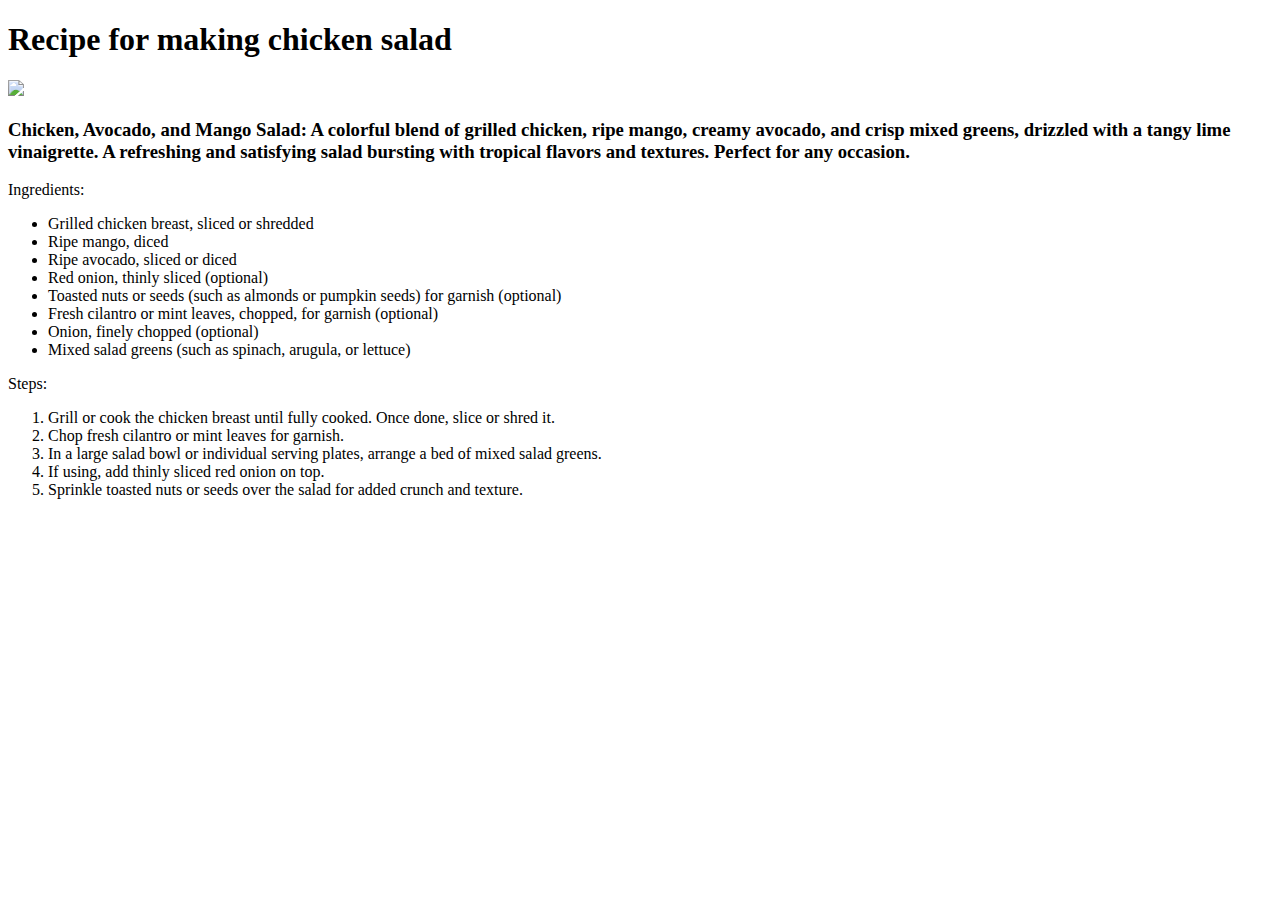
==== recipes/chicken-salad.html @ 63e60e82 "Updated pages with new recipes." ====
<!DOCTYPE html>
<html lang="en">
<head>
    <meta charset="UTF-8">
    <meta name="viewport" content="width=device-width, initial-scale=1.0">
    <title>Chicken Salad Recipe</title>
</head>
<body>
    <h1>Recipe for making chicken salad</h1>
    <img src="https://imagesvc.meredithcorp.io/v3/mm/image?url=https%3A%2F%2Fimages.media-allrecipes.com%2Fuserphotos%2F1119464.jpg&q=60&c=sc&poi=auto&orient=true&h=512">
    <h3>Chicken, Avocado, and Mango Salad: A colorful blend of grilled chicken, ripe mango, creamy avocado, and crisp mixed greens, drizzled with a tangy lime vinaigrette. A refreshing and satisfying salad bursting with tropical flavors and textures. Perfect for any occasion.
    </h3>
    <p>Ingredients:</p>
    <ul>
        <li>Grilled chicken breast, sliced or shredded</li>
        <li>Ripe mango, diced</li>
        <li>Ripe avocado, sliced or diced</li>
        <li>Red onion, thinly sliced (optional)</li>
        <li>Toasted nuts or seeds (such as almonds or pumpkin seeds) for garnish (optional)</li>
        <li>Fresh cilantro or mint leaves, chopped, for garnish (optional)</li>
        <li>Onion, finely chopped (optional)</li>
        <li>Mixed salad greens (such as spinach, arugula, or lettuce)</li>
    </ul>
    <p>Steps:</p>
    <ol>
        <li>Grill or cook the chicken breast until fully cooked. Once done, slice or shred it.</li>
        <li>Chop fresh cilantro or mint leaves for garnish.</li>
        <li>In a large salad bowl or individual serving plates, arrange a bed of mixed salad greens.</li>
        <li>If using, add thinly sliced red onion on top.</li>
        <li>Sprinkle toasted nuts or seeds over the salad for added crunch and texture.</li>
    </ol>
</body>
</html>
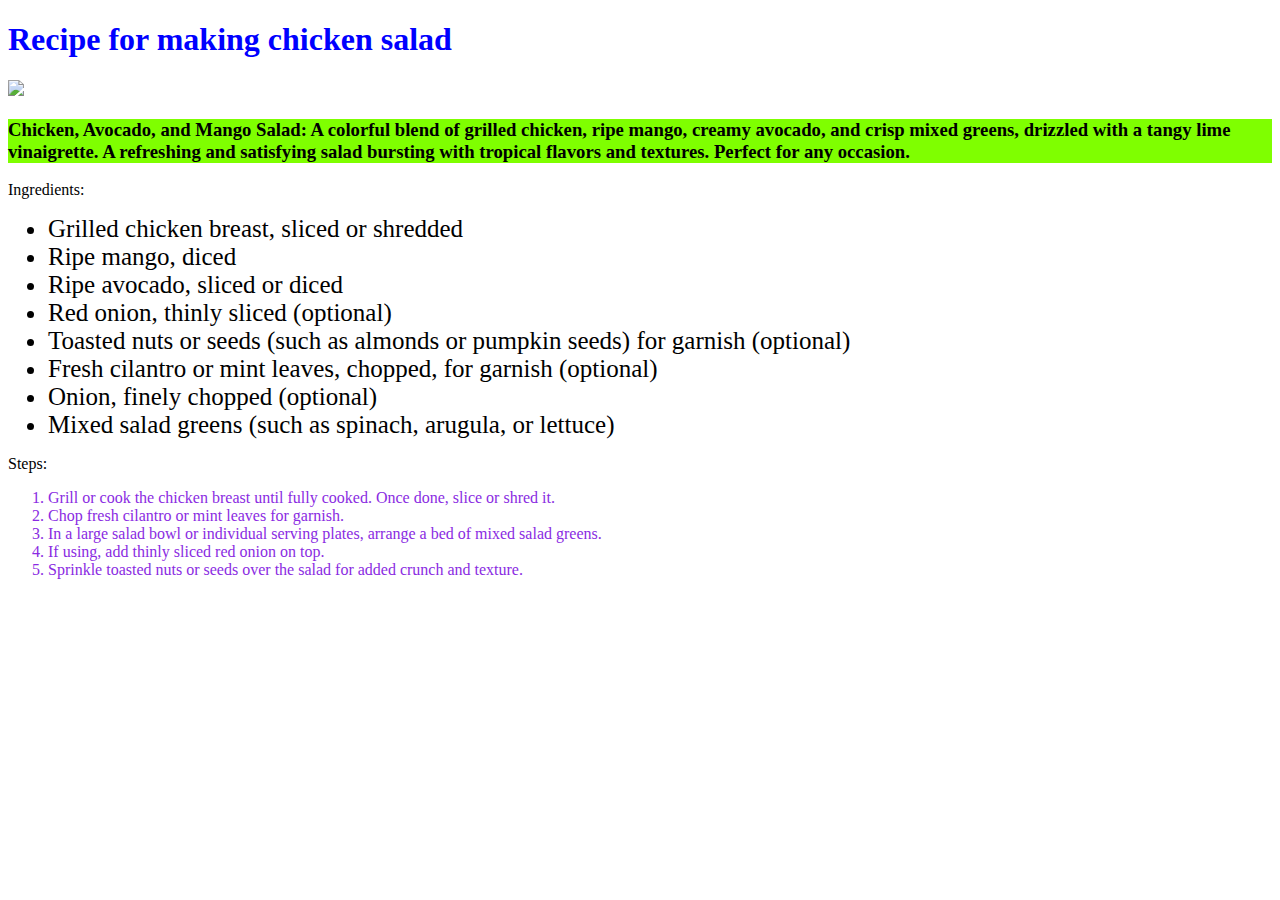
==== commit 172cf7a0: "Changed css" ====
--- a/recipes/chicken-salad.html
+++ b/recipes/chicken-salad.html
@@ -4,6 +4,7 @@
     <meta charset="UTF-8">
     <meta name="viewport" content="width=device-width, initial-scale=1.0">
     <title>Chicken Salad Recipe</title>
+    <link rel="stylesheet" href="style.css">
 </head>
 <body>
     <h1>Recipe for making chicken salad</h1>
--- a/recipes/style.css
+++ b/recipes/style.css
@@ -0,0 +1,15 @@
+ul li {
+    font-size: 25px;
+}
+
+ol li {
+    color:blueviolet
+}
+
+h3 {
+    background-color: chartreuse;
+}
+
+h1 {
+    color:blue
+}